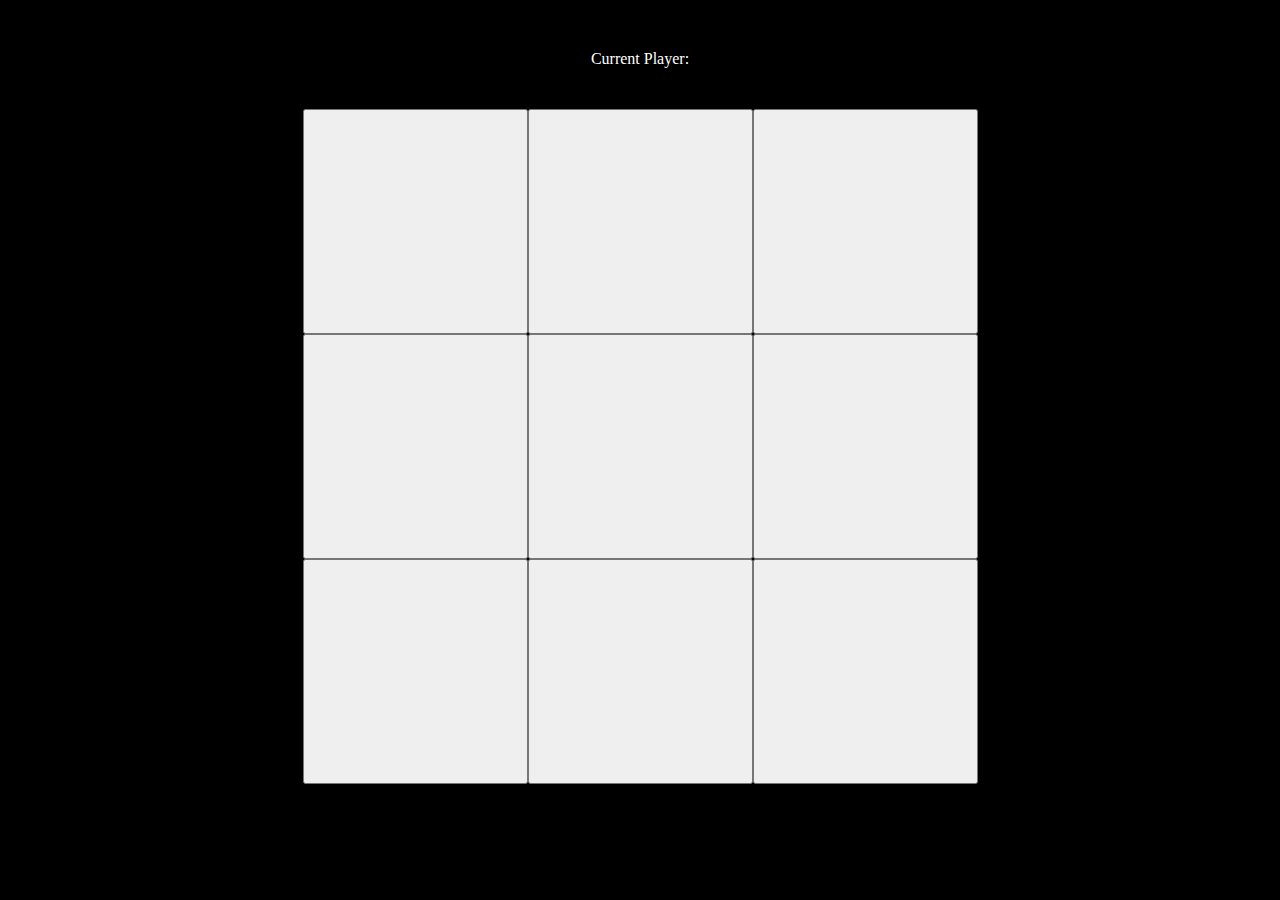
==== main.html @ 669a85ef "first commit" ====
<!DOCTYPE html>
<html lang="en">
<head>
  <meta charset="UTF-8">
  <meta http-equiv="X-UA-Compatible" content="IE=edge">
  <meta name="viewport" content="width=device-width, initial-scale=1.0">
  <title>Tic Tac Toe Game</title>
  <link rel="stylesheet" href="./css/style2.css">
</head>
<body>
  <header>Current Player:</header>

  <section id="board">
    <button></button>
    <button></button>
    <button></button>
    <button></button>
    <button></button>
    <button></button>
    <button></button>
    <button></button>
    <button></button>
  </section>

  <footer></footer>


  <script src="./js/main2.js"></script>
</body>
</html>
---- css/style2.css ----
body{
  background-color: black;
  color: white;
  display: flex;
  flex-direction: column;
  height: 97.5vh;
}
body > *{
  flex: 1
}
#board{
  display: grid;
  grid-template-columns: auto auto auto;
  margin: 0 auto;
}

button{
  min-height:25vmin;
  width: 25vmin;
}

header, footer{
  display: flex;
  align-items: center;
  justify-content: center;
  text-align: center;
}
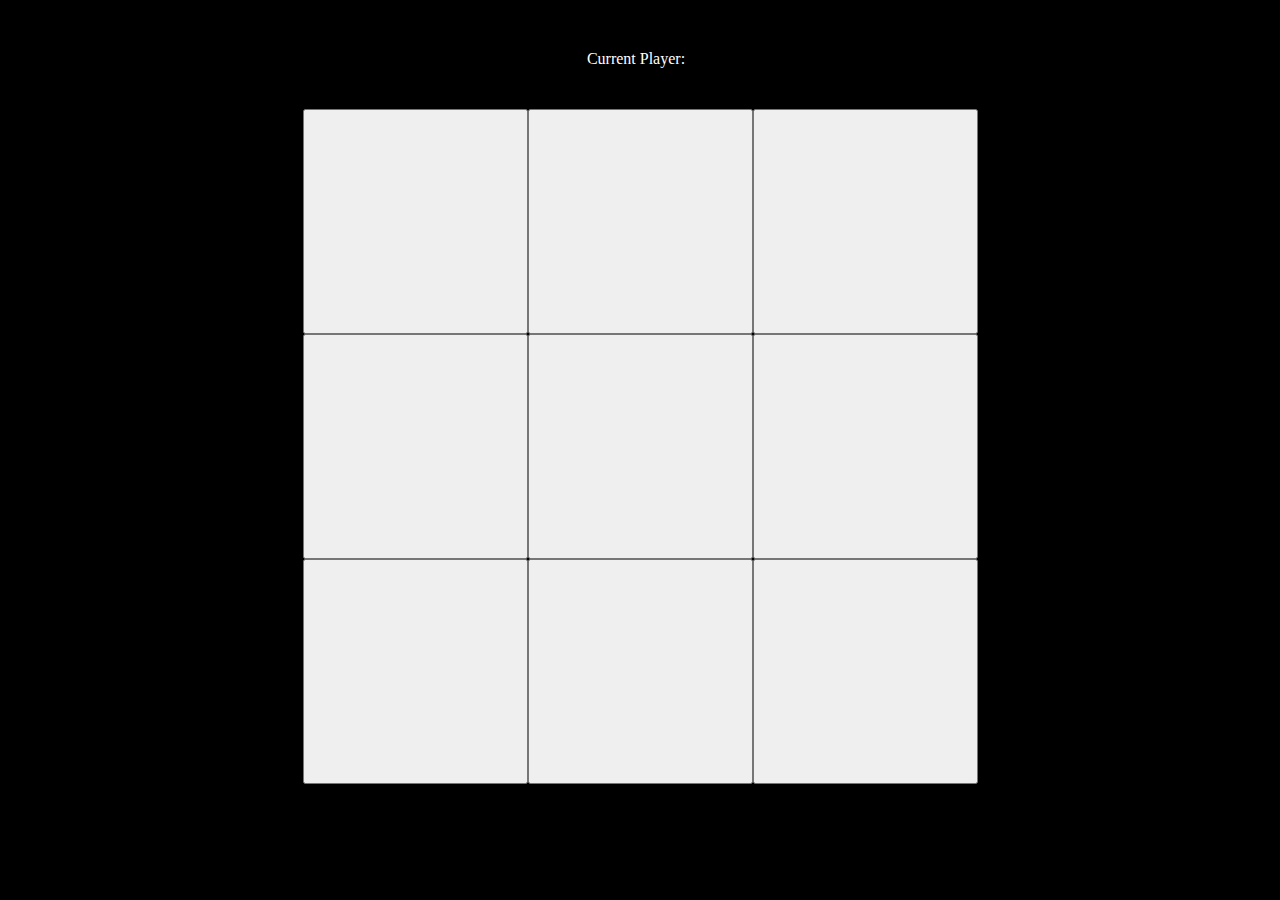
==== commit fefcb137: "Finished base game" ====
--- a/main.html
+++ b/main.html
@@ -8,7 +8,9 @@
   <link rel="stylesheet" href="./css/style2.css">
 </head>
 <body>
-  <header>Current Player:</header>
+  <header>
+    Current Player: &nbsp; <div id="current-player"></div> 
+  </header>
 
   <section id="board">
     <button></button>
--- a/css/style2.css
+++ b/css/style2.css
@@ -17,11 +17,17 @@
 button{
   min-height:25vmin;
   width: 25vmin;
+  font-size: 10rem;
 }
 
 header, footer{
   display: flex;
+  flex-direction: column;
   align-items: center;
   justify-content: center;
   text-align: center;
+}
+
+button:disabled{
+  color: black;
 }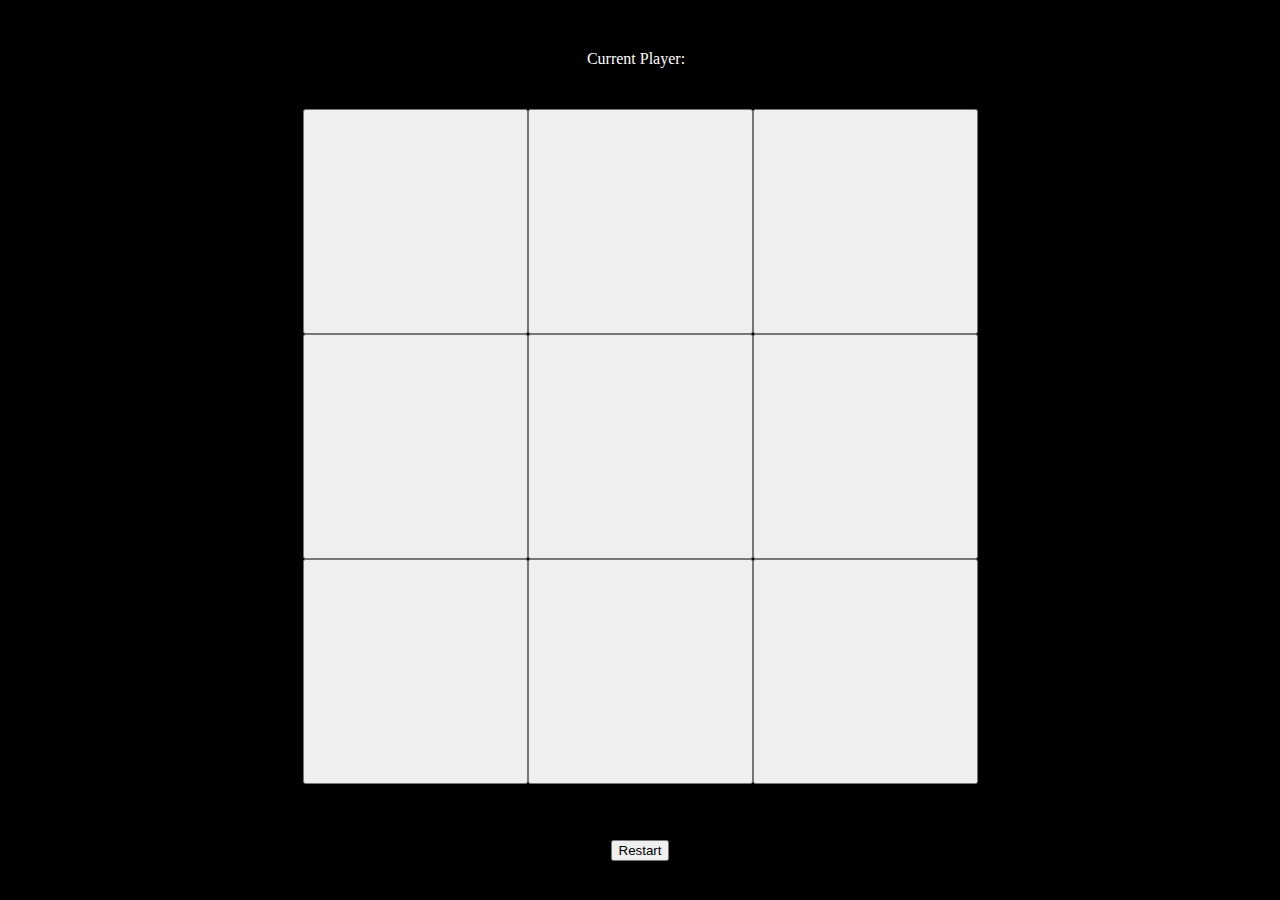
==== commit 0728d6f8: "Add more code to make JS even more OOP" ====
--- a/main.html
+++ b/main.html
@@ -24,7 +24,10 @@
     <button></button>
   </section>
 
-  <footer></footer>
+  <footer>
+    <p id="message"></p>
+    <button>Restart</button>
+  </footer>
 
 
   <script src="./js/main2.js"></script>
--- a/css/style2.css
+++ b/css/style2.css
@@ -14,7 +14,7 @@
   margin: 0 auto;
 }
 
-button{
+#board button{
   min-height:25vmin;
   width: 25vmin;
   font-size: 10rem;
@@ -28,6 +28,6 @@
   text-align: center;
 }
 
-button:disabled{
+#board button:disabled{
   color: black;
 }